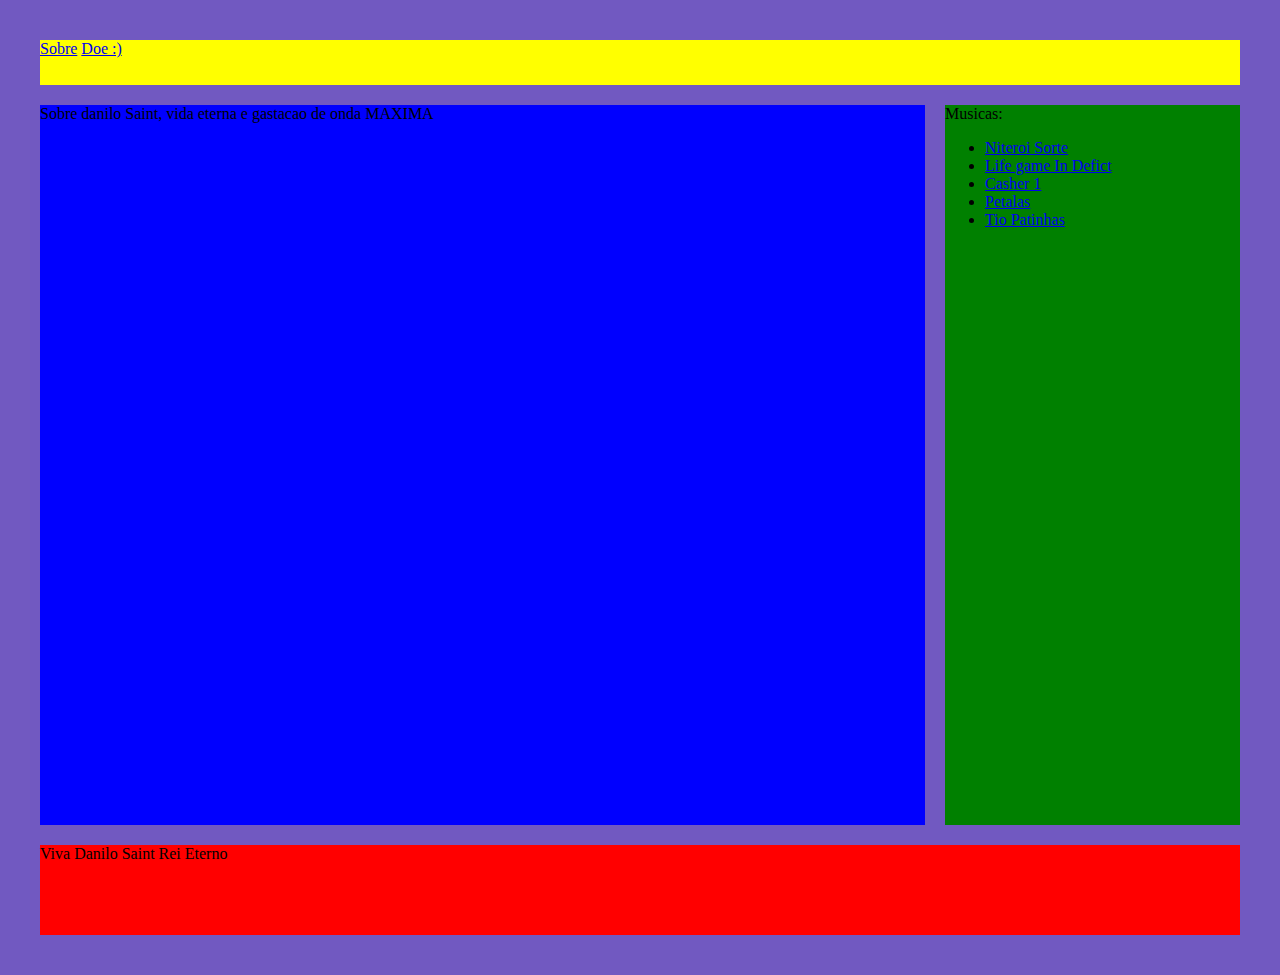
==== home.html @ 8a27298c "fix: folders archterure" ====
<!DOCTYPE html>
<head>
    <title>Danilo Saint's</title>
    <link rel="stylesheet" type="text/css" href="css/index.css">
</head>
<body>
    <div class="main-container">
        <header class="nav-bar">
            <a href="sobre.html">Sobre</a>
            <a href="doe.html">Doe :)</a>
        </header>
        <main> Sobre danilo Saint, vida eterna e gastacao de onda MAXIMA </main>
        <aside> Musicas:
            <ul>
                <li><a href="niteroi-sorte.html" >Niteroi Sorte</a></li>
                <li> <a href="life-game.html" >Life game In Defict</a></li>
                <li> <a href="casher1.html" >Casher 1</a></li>
                <li> <a href="petalas.html" >Petalas</a></li>
                <li> <a href="tio-patinhas.html" >Tio Patinhas</a></li>
            </ul>
        </aside>
        <footer>Viva Danilo Saint Rei Eterno</footer>

    </div>
</body>
---- css/index.css ----
html, body{
    /*configuracoes inicias padrao*/
    margin:20px; /* espacamento de 10 da margem em todas as direcoes*/
    padding:0;
    box-sizing:border-box;
    background: #7159c1;
  }

header{
    background: yellow;
    grid-area: header;
}
main{
    background: blue;
    grid-area: main;
}
aside{
    background: green;
    grid-area: aside;
}
footer{
    background: red;
    grid-area: footer;
}

.main-container{
    display:grid; /*seta como grid a div*/
    grid-template-columns: 3fr 1fr ; /* duas colunas, sendo uma de tamanho 3 e a outra de tamanho 1*/
    grid-template-rows: 5vh 80vh 10vh; /* tres linhas, tamanhos 10,70 e 10, respectivamente*/
    grid-gap: 20px; /*bordas tanto nas linhas quantos nas colunas*/

    grid-template-areas:"header header"
                        "main aside"
                        "footer footer"
}
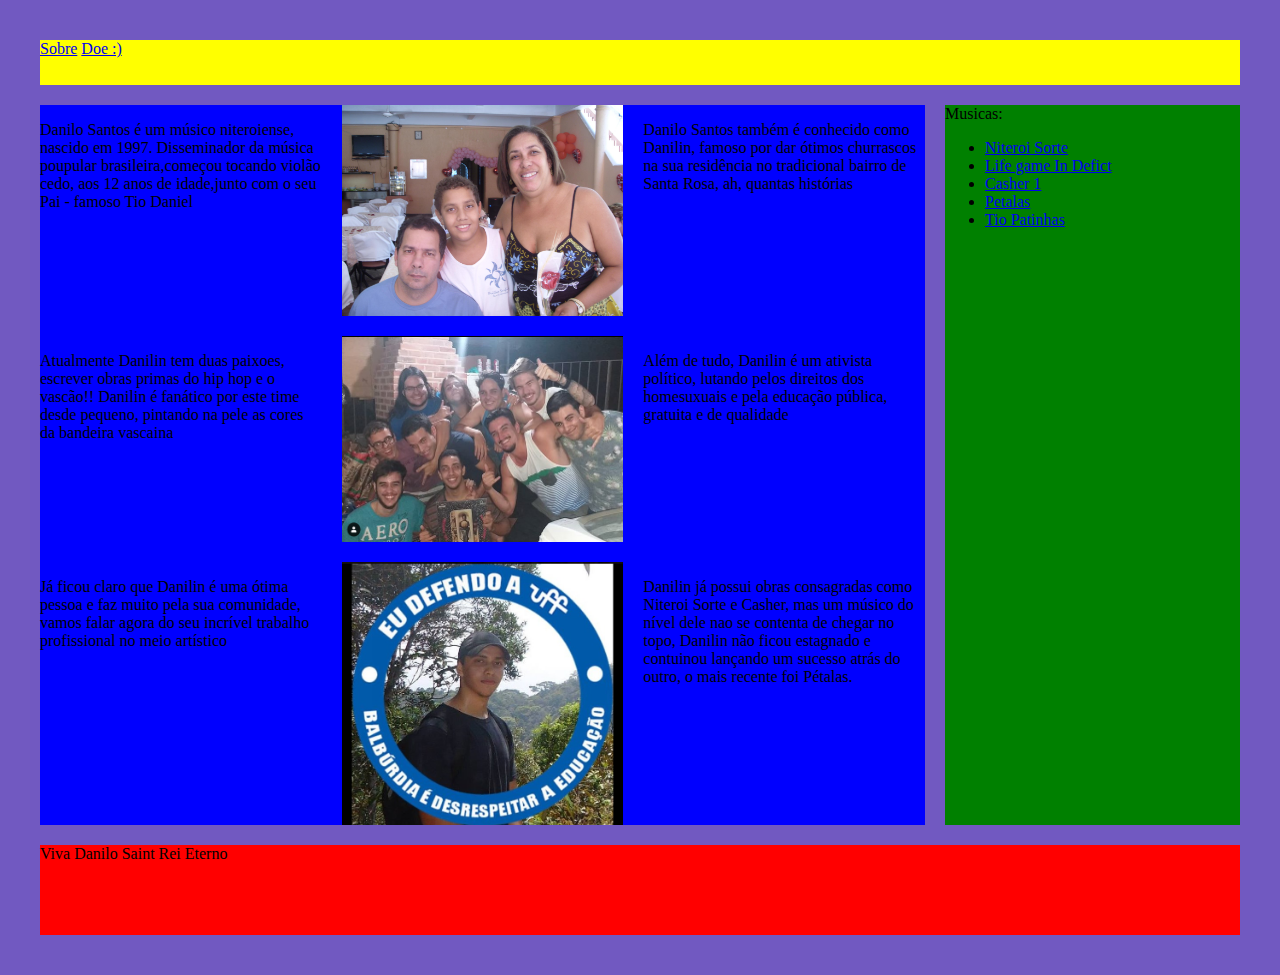
==== commit 5c747713: "Update home.html" ====
--- a/home.html
+++ b/home.html
@@ -9,7 +9,18 @@
             <a href="sobre.html">Sobre</a>
             <a href="doe.html">Doe :)</a>
         </header>
-        <main> Sobre danilo Saint, vida eterna e gastacao de onda MAXIMA </main>
+        <main class="container-principal">
+            <p>Danilo Santos é um músico niteroiense, nascido em 1997. Disseminador da música poupular brasileira,começou tocando violão cedo, aos 12 anos de idade,junto com o seu Pai - famoso Tio Daniel </p>
+            <img class="fotos" src="assets/danilin-e-familia.jpg" alt="familia abencoada de danilin">
+            <p>Danilo Santos também é conhecido como Danilin, famoso por dar ótimos churrascos na sua residência no tradicional bairro de Santa Rosa, ah, quantas histórias</p>
+            <p>Atualmente Danilin tem duas paixoes, escrever obras primas do hip hop e o vascão!! Danilin é fanático por este time desde pequeno, pintando na pele as cores da bandeira vascaina</p>
+            <img class="fotos" src="assets/churrascada.png" alt="churrasco gastacao maxima">
+            <p>Além de tudo, Danilin é um ativista político, lutando pelos direitos dos homesuxuais e pela educação pública, gratuita e de qualidade</p>
+            <p>Já ficou claro que Danilin é uma ótima pessoa e faz muito pela sua comunidade, vamos falar agora do seu incrível trabalho profissional no meio artístico</p>
+            <img class="fotos" src="assets/danilo-defendendo-a-uff.png" alt="fascistas nao passarao">
+            <p>Danilin já possui obras consagradas como Niteroi Sorte e Casher, mas um músico do nível dele nao se contenta de chegar no topo, Danilin não ficou estagnado e contuinou lançando um sucesso atrás do outro, o mais recente foi Pétalas.</p>
+
+        </main>
         <aside> Musicas:
             <ul>
                 <li><a href="niteroi-sorte.html" >Niteroi Sorte</a></li>
--- a/css/index.css
+++ b/css/index.css
@@ -22,6 +22,17 @@
     background: red;
     grid-area: footer;
 }
+.fotos{
+    height: 100%;
+    width: 100%;
+}
+
+.container-principal{
+    display: grid;
+    grid-template-columns: 1fr 1fr 1fr;
+    grid-template-rows: 1fr 1fr 1fr;
+    grid-gap: 20px;
+}
 
 .main-container{
     display:grid; /*seta como grid a div*/
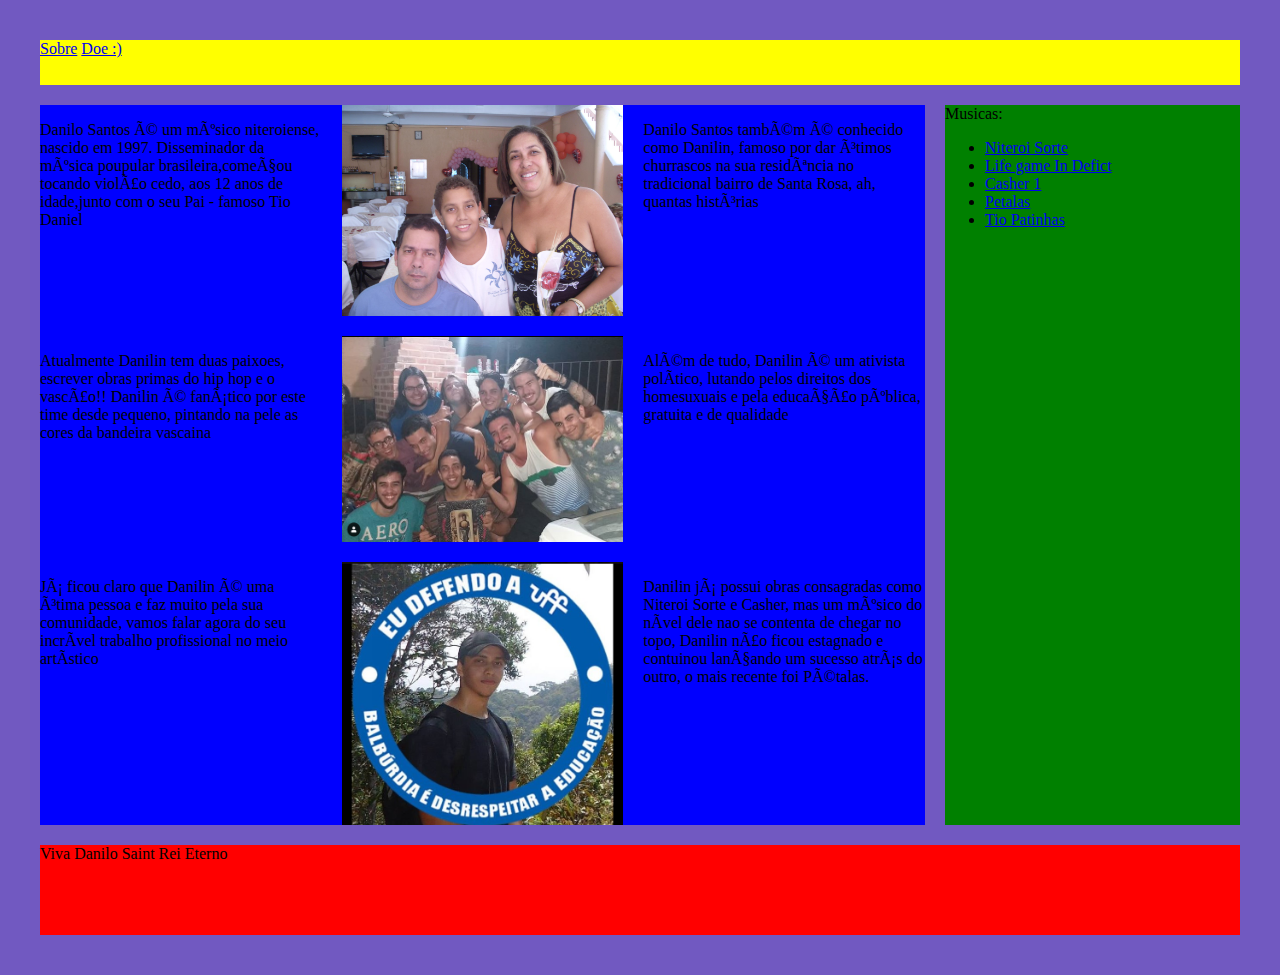
==== commit 7f90b300: "uft8" ====
--- a/home.html
+++ b/home.html
@@ -2,6 +2,7 @@
 <head>
     <title>Danilo Saint's</title>
     <link rel="stylesheet" type="text/css" href="css/index.css">
+    <meta http-equiv=”Content-Type” content=”text/html; charset=utf-8″>
 </head>
 <body>
     <div class="main-container">
